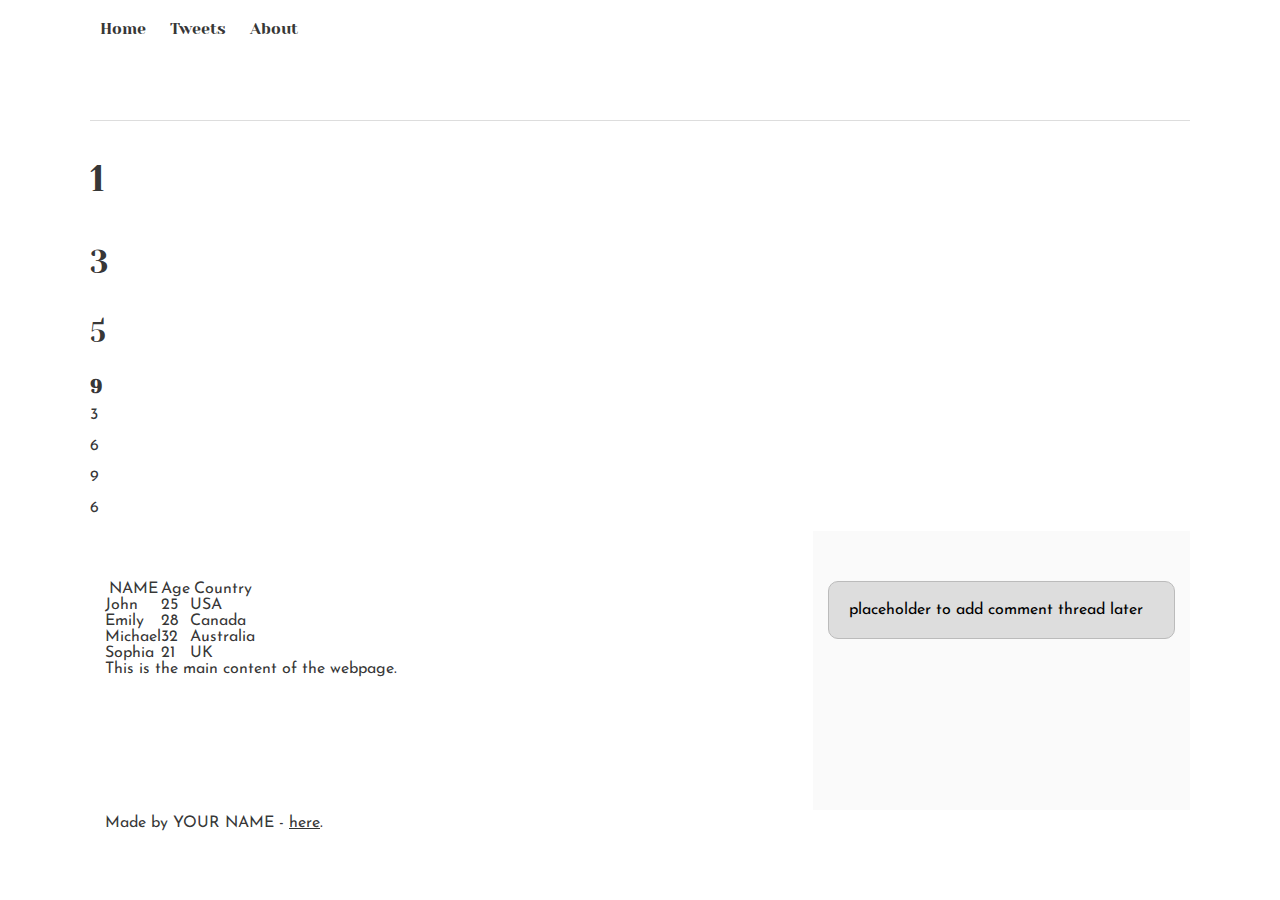
==== css_basic/index.html @ 965e510b "add flex" ====
<!DOCTYPE html>
<html lang="en">
<head>
    <meta charset="UTF-8">
    <meta name="viewport" content="width=device-width, initial-scale=1.0">
    <link href="base.css" rel="stylesheet">
    <link href="styles.css" rel="stylesheet">
    <title>Website</title>
</head>
<body>
    <!-- Header -->
    <header>
        <ul>
            <li><a href="index.html">Home</a></li>
            <li><a href="tweets.html">Tweets</a></li>
            <li><a href="about.html">About</a></li>
        </ul>
    </header>
<h1>1
</h1>
<h2>3</h2>
<h3>5</h3>
<h4>9</h4>
<p>3</p>
<p>6</p>
<p>9</p>
<p>6</p>
    <!-- Main Content -->
    <main>
        <!-- Article Section -->
        <article>
            <table>
                <thead>
                    <tr>
                        <th>NAME</th>
                        <th>Age</th>
                        <th>Country</th>
                    </tr>
                </thead>
                <tbody>
                    <tr>
                        <td>John</td>
                        <td>25</td>
                        <td>USA</td>
                    </tr>
                    <tr>
                        <td>Emily</td>
                        <td>28</td>
                        <td>Canada</td>
                    </tr>
                    <tr>
                        <td>Michael</td>
                        <td>32</td>
                        <td>Australia</td>
                    </tr>
                    <tr>
                        <td>Sophia</td>
                        <td>21</td>
                        <td>UK</td>
                    </tr>
                </tbody>
            </table>
            <p>This is the main content of the webpage.</p>
        </article>

        <!-- Aside Section -->
        <aside>
            <p>placeholder to add comment thread later</p>
        </aside>
    </main>

    <!-- Footer -->
    <footer>
        <p>Made by YOUR NAME - <a href="ANY LINK" target="_blank">here</a>.</p>
    </footer>
</body>
</html>
---- css_basic/base.css ----
/* Importing webfonts */
/* (If you're learning CSS, you should disregard that) */

@import url(https://fonts.googleapis.com/css?family=Yeseva+One);
@import url(https://fonts.googleapis.com/css?family=Josefin+Sans:400,700,700italic,400italic);


/* CSS reset rules */

html, body {
	height: 100%;
	min-height: 100%;
}
html, body, div, span, applet, object, iframe,
h1, h2, h3, h4, h5, h6, p, blockquote, pre,
a, abbr, acronym, address, big, cite, code,
del, dfn, img, ins, kbd, q, s, samp,
small, strike, sub, sup, tt, var,
b, u, i, center,
dl, dt, dd,
fieldset, form, label, legend,
table, caption, tbody, tfoot, thead, tr, th, td,
article, aside, canvas, details, embed, 
figure, figcaption, footer, header, hgroup, 
menu, nav, output, ruby, section, summary,
time, mark, audio, video {
	margin: 0;
	padding: 0;
	border: 0;
	font-size: 100%;
	font: inherit;
	vertical-align: baseline;
}
/* HTML5 display-role reset for older browsers */
article, aside, details, figcaption, figure, 
footer, header, hgroup, menu, nav, section {
	display: block;
}
body {
	line-height: 1;
}
blockquote, q {
	quotes: none;
}
blockquote:before, blockquote:after,
q:before, q:after {
	content: '';
	content: none;
}
table {
	border-collapse: collapse;
	border-spacing: 0;
}


/* Fonts and colors */

body {
	font-family: 'Josefin Sans', serif;
	color: rgba(0, 0, 0, 0.8);
}
h1, h2, h3, h4, h5, h6, header {
	font-family: 'Yeseva One', sans-serif;
}
article {
}
header {
	border-bottom: 1px solid rgb(221,221,221);
	transition: border-bottom-color 1s ease;
}
header a {
	color: rgba(0, 0, 0, 0.8);
}
aside {
	background: #FAFAFA;
}
aside p {
	border: 1px solid #bbb;
	background: #ddd;
	color: black;
}
footer a {
	color: rgba(0, 0, 0, 0.8);
}
a {
	color: #F80002;
}


/* Positioning and margins */

@media (min-width: 1100px) {
	body {
		width: 1100px;
		margin: 0 auto;
	}
}

article {
	padding: 50px 15px;
}
article > *:first-child {
	margin-top: 0;
}
aside {
	padding: 50px 15px;
}
header .right {
	float: right;
	margin: 0 10px 15px;
}


/* Header */
header {
	padding: 20px 0;
	height: 80px;
}
header ul {
	list-style: none;
	margin: 0;
	padding: 0;
}
header li {
	display: inline;
	vertical-align:middle;
}
header li:first-child {
	margin: 0;
}
header li a {
	margin: 0 10px;
}
header li.logo {
	font-size: 36px;
}
header a {
	text-decoration: none;
}


/* Aside */

aside p {
	border-radius: 10px;
	padding: 20px 20px;
}


/* Footer */

footer {
	padding: 5px 15px;
	height: 80px;
}


/* Text styles and margins */

p {
	margin-bottom: 15px;
}
h1 {
	font-size: 36px;
	margin: 40px 0 20px;
}
h2 {
	font-size: 32px;
	margin: 30px 0 15px;
}
h3 {
	font-size: 28px;
	margin: 25px 0 10px;
}
h4 {
	font-size: 20px;
	font-weight: bold;
	margin: 20px 0 10px;
}
h5 {
	font-size: 18px;
	font-weight: bold;
	margin: 15px 0 10px;
}
h6 {
	font-weight: bold;
	margin: 5px 0;
}

@media (max-width: 800px) {
  body.works_on_smartphone {
  	display: block;
  }
  body.works_on_smartphone main {
  	display: block;
  }
  header .right {
  	float: none;
  }
}
---- css_basic/styles.css ----
body{
    display: flex;
    flex-direction: column;
}
main{
    display: flex;
    flex-direction: row;
    flex: auto;
}
article{
    flex: 2;
    overflow-y: auto;
}
aside{
    flex: 1;
    overflow-y: auto;
}
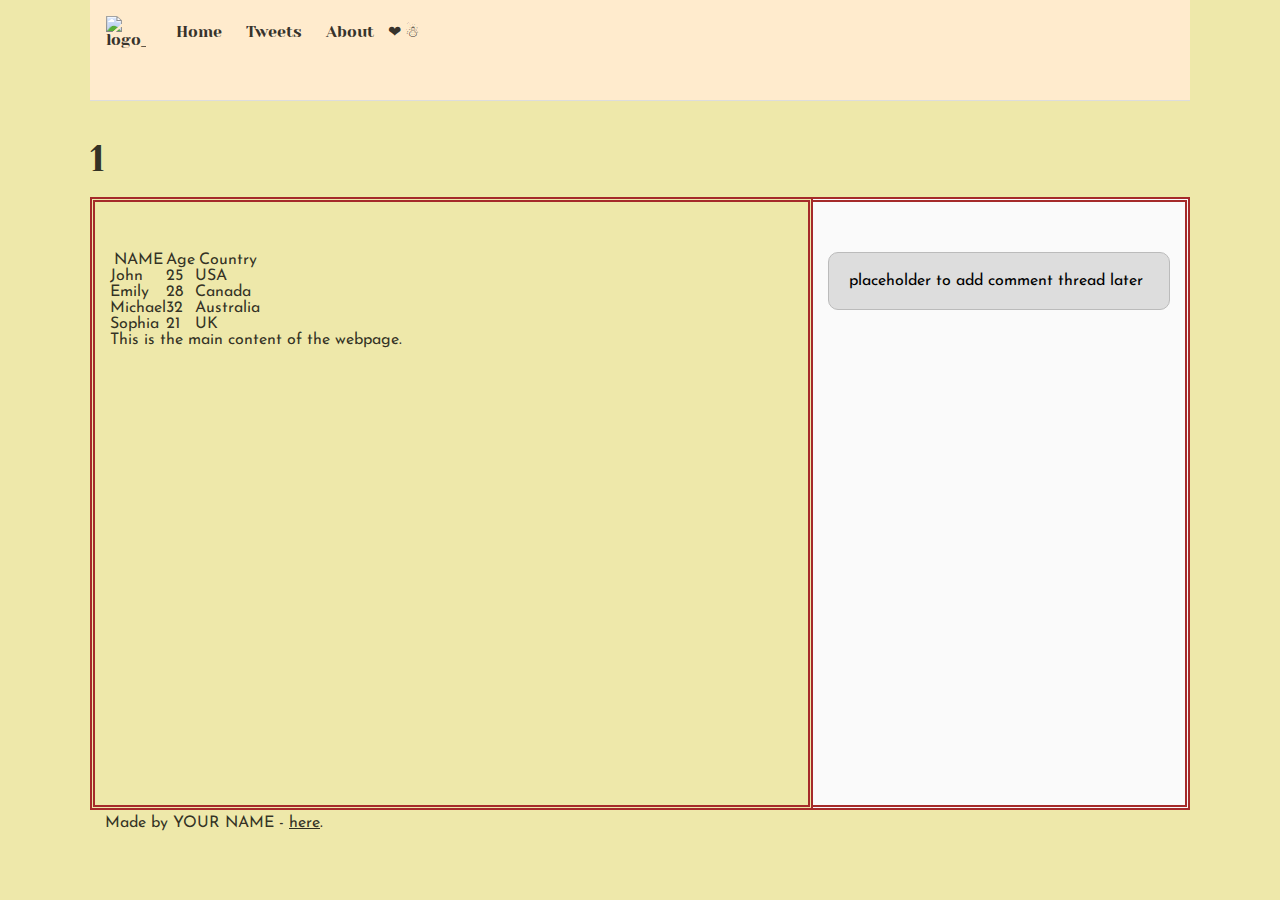
==== commit 03a8e197: "add all" ====
--- a/css_basic/index.html
+++ b/css_basic/index.html
@@ -7,24 +7,20 @@
     <link href="styles.css" rel="stylesheet">
     <title>Website</title>
 </head>
-<body>
+<body class="works_on_smartphone">
     <!-- Header -->
     <header>
         <ul>
+            <li><img src="https://www.cdnlogo.com/logos/c/18/css.svg" alt="logo_html" class="logo"></li>
             <li><a href="index.html">Home</a></li>
             <li><a href="tweets.html">Tweets</a></li>
             <li><a href="about.html">About</a></li>
+            <li>❤</li>
+            <li>&#9731;</li>
+
         </ul>
     </header>
-<h1>1
-</h1>
-<h2>3</h2>
-<h3>5</h3>
-<h4>9</h4>
-<p>3</p>
-<p>6</p>
-<p>9</p>
-<p>6</p>
+<h1>1</h1>
     <!-- Main Content -->
     <main>
         <!-- Article Section -->
--- a/css_basic/styles.css
+++ b/css_basic/styles.css
@@ -1,6 +1,7 @@
 body{
     display: flex;
     flex-direction: column;
+    background-color: palegoldenrod;
 }
 main{
     display: flex;
@@ -10,8 +11,33 @@
 article{
     flex: 2;
     overflow-y: auto;
+    border: 5px double brown;
 }
 aside{
     flex: 1;
     overflow-y: auto;
+    border-top-width: 5px;
+    border-right-width: 5px;
+    border-bottom-width: 5px;
+    border-left-width: 0px;
+    border-top-style: double;
+    border-right-style: double;
+    border-bottom-style: double;
+    border-left-style: double;
+    border-top-color: brown;
+    border-right-color: brown;
+    border-bottom-color: brown;
+    border-left-color: brown;
+   
+}
+header{
+    padding-top: 0%;
+    max-height: 10%;
+    background-color: blanchedalmond;
+   
+}
+.logo{
+    max-width: 2.5rem;
+    max-height: 3rem;
+    margin: 1rem ;
 }